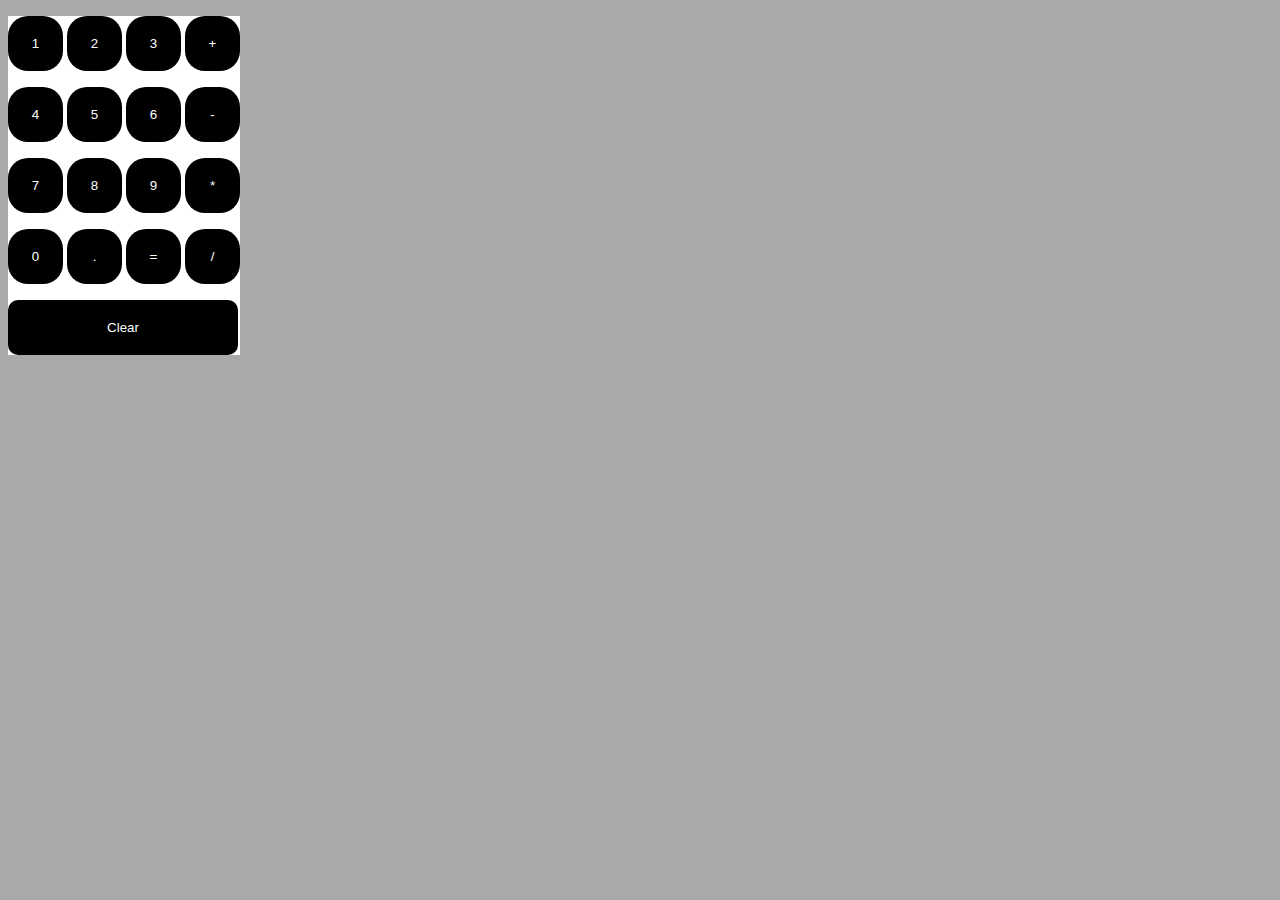
==== index.html @ 5f644d0e "g" ====
<!DOCTYPE html> 
<html>
<head>
<title>Fancy Calculator</title>
<link rel="stylesheet" href="/style.css">
</head>
<body>

  <!-- It works but the answers display in the console -->

 <div class = "cal-div">
  <p>
    <button onclick = "calculation = calculation + 1;
    console.log(calculation);
    ">1</button>
    <button  onclick = "calculation = calculation + 2;
    console.log(calculation);
    ">2</button>
    <button onclick ="calculation = calculation + 3;
    console.log(calculation);
    ">3</button>
    <button onclick = "calculation = calculation + ' + ';
    console.log(calculation);
    ">+</button>
  </p>
  <p>
    <button onclick = "calculation = calculation + 4;
    console.log(calculation);
    ">4</button>
    <button onclick = "calculation = calculation + 5;
    console.log(calculation);
    ">5</button>
    <button onclick = "calculation = calculation + 6;
    console.log(calculation);
    ">6</button>
    <button onclick = "calculation = calculation + ' - ';
    console.log(calculation);
    ">-</button>
  </p>
  <p>
    <button onclick = "calculation = calculation + 7;
    console.log(calculation);
    ">7</button>
    <button onclick = "calculation = calculation + 8;
    console.log(calculation);
    ">8</button>
    <button onclick = "calculation = calculation + 9;
    console.log(calculation);
    ">9</button>
    <button onclick = "calculation = calculation + ' * ';
    console.log(calculation);
    ">*</button>
  </p>
  <p>
    <button onclick = "calculation = calculation + 0;
    console.log(calculation);
    ">0</button>
    <button onclick = "calculation = calculation + ' . ';
    console.log(calculation);
    ">.</button>
    <button onclick =" calculation = eval(calculation);
    console.log(calculation);
    ">=</button>
    <button onclick = "calculation = calculation + ' / ';
    console.log(calculation);
    ">/</button>
  </p>
  <p><button class = "clear" onclick ="calculation = ''; ">Clear</button></p>
  </body> 

</div>

<script>
let calculation = '';
</script>
<!-- this is some comment from mrbud -->
</html>
---- style.css ----
body{
    background-color: darkgrey;
}


button{
    background-color: black;
    color: white;
    border-style: none;
    width: 55px;
    height: 55px;
    font-family: Arial, Helvetica, sans-serif;
    border-radius: 20px;
}

button:hover{
    cursor: pointer;
}

.clear{
    width: 230px;
    border-radius: 10px;
}

.cal-div{
    background-color: white;
    max-width: fit-content;
}
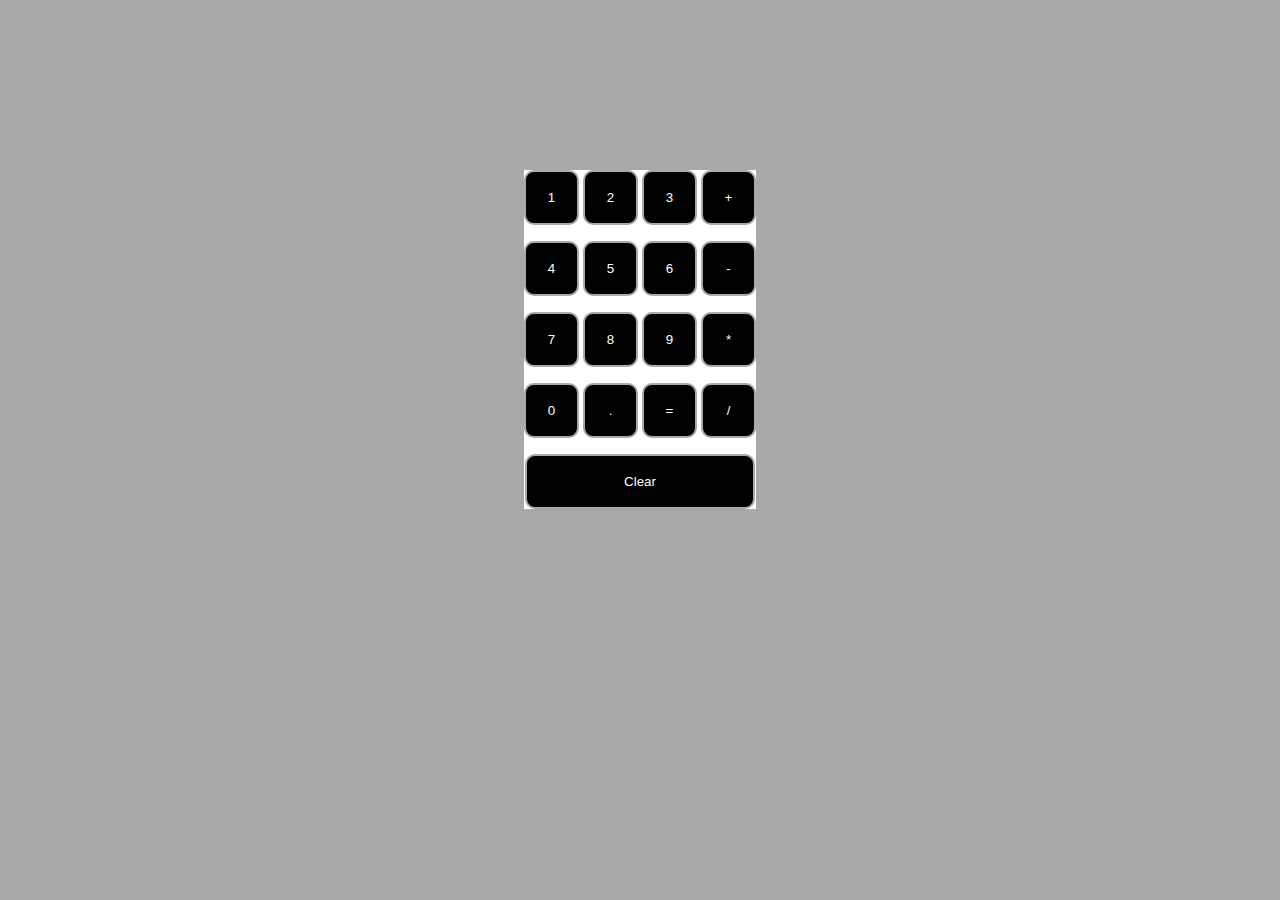
==== commit 7ee9add9: "ff" ====
--- a/index.html
+++ b/index.html
@@ -2,12 +2,14 @@
 <html>
 <head>
 <title>Fancy Calculator</title>
-<link rel="stylesheet" href="/style.css">
+<link rel="stylesheet" href="/css/style.css">
 </head>
 <body>
 
+  
   <!-- It works but the answers display in the console -->
 
+    <center>
  <div class = "cal-div">
   <p>
     <button onclick = "calculation = calculation + 1;
@@ -70,6 +72,8 @@
 
 </div>
 
+</center>
+
 <script>
 let calculation = '';
 </script>
--- a/css/style.css
+++ b/css/style.css
@@ -0,0 +1,31 @@
+body{
+    background-color: darkgray;
+}
+
+
+button{
+    background-color: black;
+    color: white;
+    border-style: solid;
+    border-color: darkgrey;
+    width: 55px;
+    height: 55px;
+    font-family: Arial, Helvetica, sans-serif;
+    border-radius: 10px;
+}
+
+button:hover{
+    cursor: pointer;
+}
+
+.clear{
+    width: 230px;
+    border-radius: 10px;
+}
+
+.cal-div{
+    background-color: white;
+    max-width: fit-content;
+    margin-top: 170px;
+}
+
